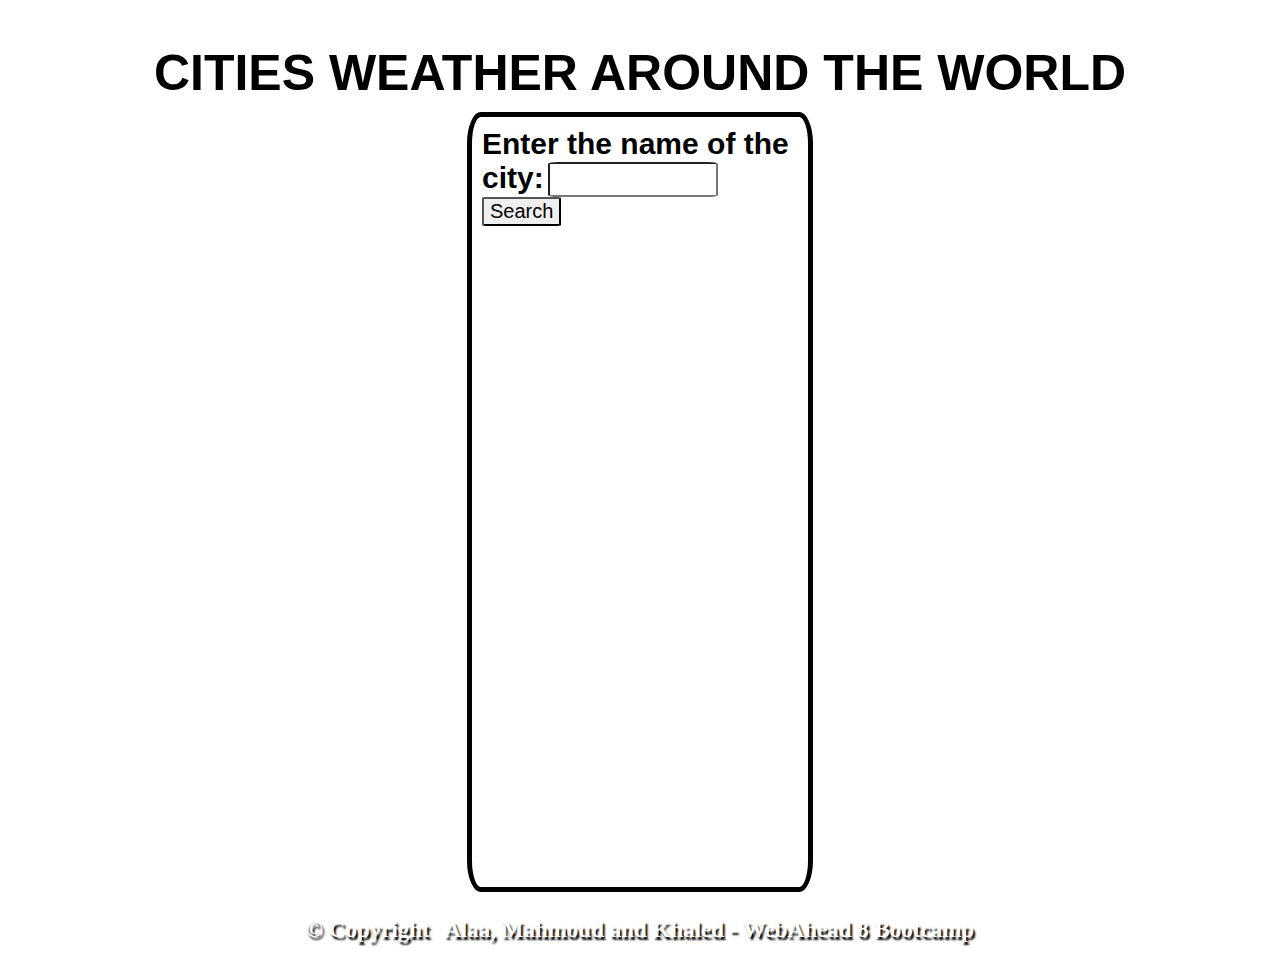
==== index.html @ 95a01bbd "arrange file" ====
<!DOCTYPE html>
<html lang="en">
  <head>
    <meta charset="UTF-8" />
    <meta name="viewport" content="width=device-width, initial-scale=1.0" />
    <title>Weather of cities</title>
    <link rel="icon" href="pic/weather_icon.png" />
    <link rel="stylesheet" href="style.css" />
  </head>
  <body>
    <h1>CITIES WEATHER AROUND THE WORLD</h1>
    <div class="data">
      <form>
        <label for="city" class="city_name">Enter the name of the city:</label>
        <input id="city" name="city" type="search" required />
        <button type="submit">Search</button>

        <output></output><img id=imgIcon src="" alt=""><p id="temp_f"></p>
      </form>
    </div>
    <script src="./flags.js"></script>
    <script src="./weather.js"></script>
    <script src="./index.js"></script>

    <script>
      

        // fetch(
        //   `https://cors-anywhere.herokuapp.com/http://api.weatherapi.com/v1/current.json?key=9865d5a7fd0645d788c152012211201&q=${name}`
        // )
        //   .then((response) => {
        //     if (!response.ok) throw new Error(response.status);
        //     return response.json();
        //   })
        //   .then((weatherData) => {
        //     const weatherC = document.createElement("p");
        //     weatherC.textContent = weatherData.current.temp_c + " C";
        //     const weatherF = document.createElement("p");
        //     weatherF.textContent = weatherData.current.temp_f + " F";
        //     const weatherIconText = document.createElement("p");
        //     weatherIconText.textContent = weatherData.current.condition.text;
        //     const weatherIcon = document.createElement("img");
        //     weatherIcon.src = weatherData.current.condition.icon;
        //     const windKph = document.createElement("p");
        //     windKph.textContent = weatherData.current.wind_kph + " Kph";

        //     output.appendChild(weatherC);
        //     output.appendChild(weatherF);
        //     output.appendChild(weatherIconText);
        //     output.appendChild(weatherIcon);
        //     output.appendChild(windKph);

            // let country = weatherData.location.country;
            
      // });
    </script>
    <footer>
      <p class="authors">
        <span>&#169; Copyright</span> Alaa, Mahmoud and Khaled - WebAhead 8
        Bootcamp
      </p>
    </footer>
  </body>
</html>
---- style.css ----
body {
  background-image: url(https://cdn.wallpapersafari.com/38/92/hFPNn9.jpg);
  background-repeat: no-repeat;
  background-attachment: fixed;
  background-size: cover;
}

h1 {
  font-family: Arial;
  text-align: center;
  font-size: 50px;
  margin-bottom: 10px;
  position: relative;
  top: 10px;
  text-shadow: 2px 3px 2px rgb(255 255 255);
}

.data {
  margin: auto;
  width: 25%;
  height: 750px;
  border: 5px solid black;
  padding: 10px;
  position: relative;
  top: 10px;
  border-radius: 4%;
}

.city_name {
  font-weight: bold;
  font-size: 30px;
  font-family: Helvetica;
  text-shadow: 2px 3px 2px rgb(255 255 255);
}

.inputed_city {
  font-size: 22px;
  width: 300px;
  height: 30px;
}

.authors {
  margin-top: 35px;
  text-align: center;
}

span {
  margin-right: 10px;
}

output {
  display: flex;
  justify-content: center;
  align-items: center;
  flex-direction: column;
}

p {
  font-weight: bolder;
  font-size: 23px;
  color: rgb(255, 255, 255);
  text-shadow: 2px 3px 2px rgb(0, 0, 0);
}

h2 {
  font-size: 30px;
  color: rgb(255, 255, 255);
  text-shadow: 2px 3px 2px rgb(0, 0, 0);
}

input {
  width: 170px;
  height: 35px;
  font-size: 25px;
  border-radius: 6%;
}

button {
  font-size: 20px;
  box-sizing: border-box;
  border-radius: 5%;
}

@media (max-width: 660px) {
  .data {
    width: 80%;
    height: 810px;
    border: 5px solid black;
    padding: 10px;
    position: relative;
    top: 10px;
    border-radius: 4%;
  }

  h1 {
    font-family: Arial;
    text-align: center;
    font-size: 50px;
    margin-bottom: 10px;
    position: relative;
    top: 10px;
  }
  output {
    display: flex;
    justify-content: center;
    align-items: center;
    flex-direction: column;
  }

  p {
    font-weight: bolder;
    font-size: 23px;
    color: rgb(255, 255, 255);
    text-shadow: 2px 3px 2px rgb(0, 0, 0);
  }

  h2 {
    font-size: 30px;
    color: rgb(255, 255, 255);
    text-shadow: 2px 3px 2px rgb(0, 0, 0);
  }

  input {
    width: 158px;
    height: 30px;
    font-size: 25px;
    border-radius: 6%;
  }

  button {
    font-size: 20px;
    box-sizing: border-box;
    border-radius: 5%;
  }
}
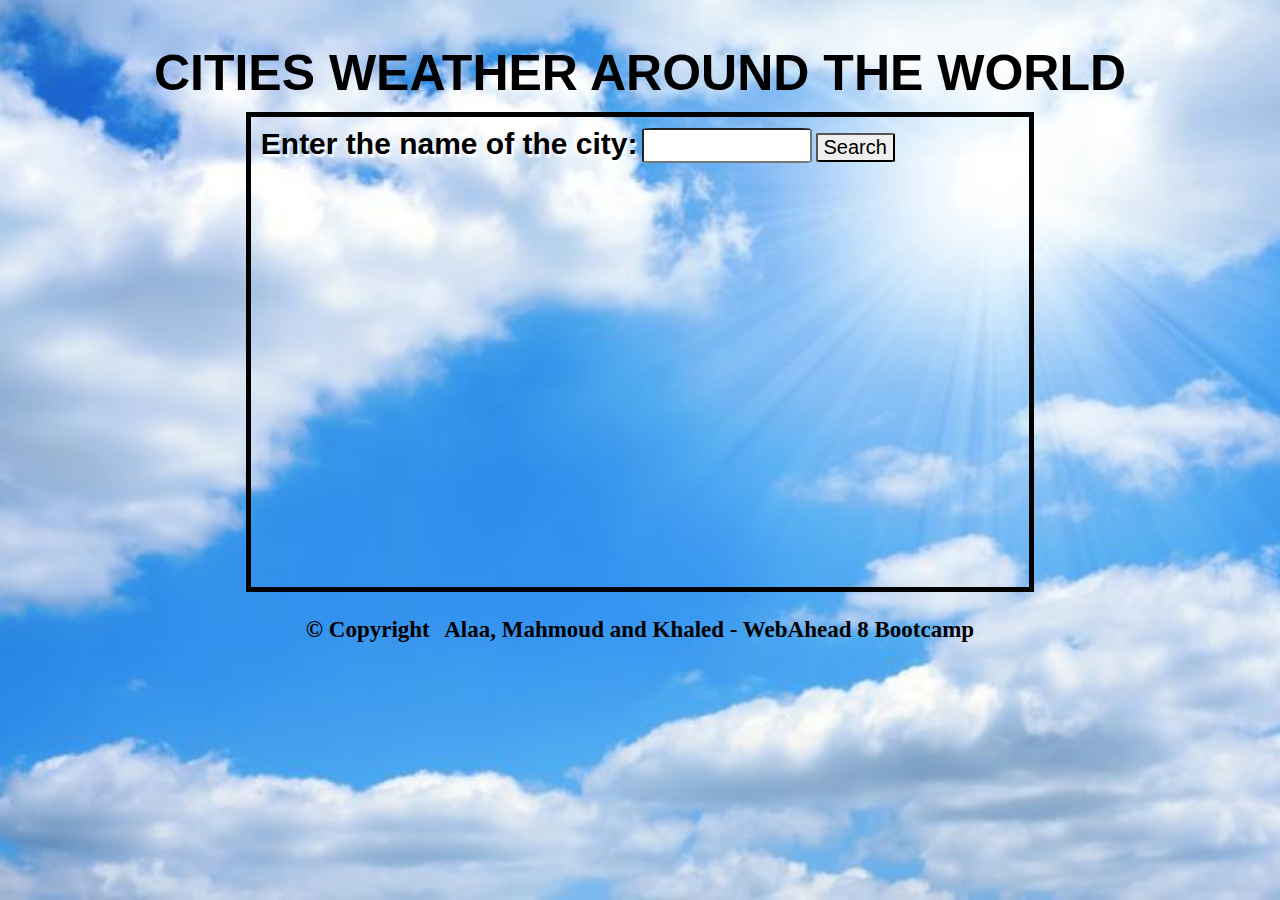
==== commit 91a70487: "final_touch" ====
--- a/index.html
+++ b/index.html
@@ -14,46 +14,15 @@
         <label for="city" class="city_name">Enter the name of the city:</label>
         <input id="city" name="city" type="search" required />
         <button type="submit">Search</button>
-
-        <output></output><img id=imgIcon src="" alt=""><p id="temp_f"></p>
+        <div class="data_div">
+          <div><output></output></div>
+          <div><img id=imgIcon src="" alt=""><p id="temp_f"></p><p id="temp_c"></p></div>
+        </div>
       </form>
     </div>
     <script src="./flags.js"></script>
     <script src="./weather.js"></script>
     <script src="./index.js"></script>
-
-    <script>
-      
-
-        // fetch(
-        //   `https://cors-anywhere.herokuapp.com/http://api.weatherapi.com/v1/current.json?key=9865d5a7fd0645d788c152012211201&q=${name}`
-        // )
-        //   .then((response) => {
-        //     if (!response.ok) throw new Error(response.status);
-        //     return response.json();
-        //   })
-        //   .then((weatherData) => {
-        //     const weatherC = document.createElement("p");
-        //     weatherC.textContent = weatherData.current.temp_c + " C";
-        //     const weatherF = document.createElement("p");
-        //     weatherF.textContent = weatherData.current.temp_f + " F";
-        //     const weatherIconText = document.createElement("p");
-        //     weatherIconText.textContent = weatherData.current.condition.text;
-        //     const weatherIcon = document.createElement("img");
-        //     weatherIcon.src = weatherData.current.condition.icon;
-        //     const windKph = document.createElement("p");
-        //     windKph.textContent = weatherData.current.wind_kph + " Kph";
-
-        //     output.appendChild(weatherC);
-        //     output.appendChild(weatherF);
-        //     output.appendChild(weatherIconText);
-        //     output.appendChild(weatherIcon);
-        //     output.appendChild(windKph);
-
-            // let country = weatherData.location.country;
-            
-      // });
-    </script>
     <footer>
       <p class="authors">
         <span>&#169; Copyright</span> Alaa, Mahmoud and Khaled - WebAhead 8
--- a/style.css
+++ b/style.css
@@ -1,5 +1,5 @@
 body {
-  background-image: url(https://cdn.wallpapersafari.com/38/92/hFPNn9.jpg);
+  background-image: url(pic/bg_img.jpg);
   background-repeat: no-repeat;
   background-attachment: fixed;
   background-size: cover;
@@ -12,18 +12,16 @@
   margin-bottom: 10px;
   position: relative;
   top: 10px;
-  text-shadow: 2px 3px 2px rgb(255 255 255);
 }
 
 .data {
   margin: auto;
-  width: 25%;
-  height: 750px;
+  width: 60%;
+  height: 450px;
   border: 5px solid black;
   padding: 10px;
   position: relative;
   top: 10px;
-  border-radius: 4%;
 }
 
 .city_name {
@@ -40,6 +38,7 @@
 }
 
 .authors {
+  color: black;
   margin-top: 35px;
   text-align: center;
 }
@@ -58,14 +57,12 @@
 p {
   font-weight: bolder;
   font-size: 23px;
-  color: rgb(255, 255, 255);
-  text-shadow: 2px 3px 2px rgb(0, 0, 0);
+  color: black;
 }
 
 h2 {
   font-size: 30px;
-  color: rgb(255, 255, 255);
-  text-shadow: 2px 3px 2px rgb(0, 0, 0);
+  color: black;
 }
 
 input {
@@ -79,6 +76,11 @@
   font-size: 20px;
   box-sizing: border-box;
   border-radius: 5%;
+}
+
+.data_div {
+  display: flex;
+  justify-content: space-around;
 }
 
 @media (max-width: 660px) {
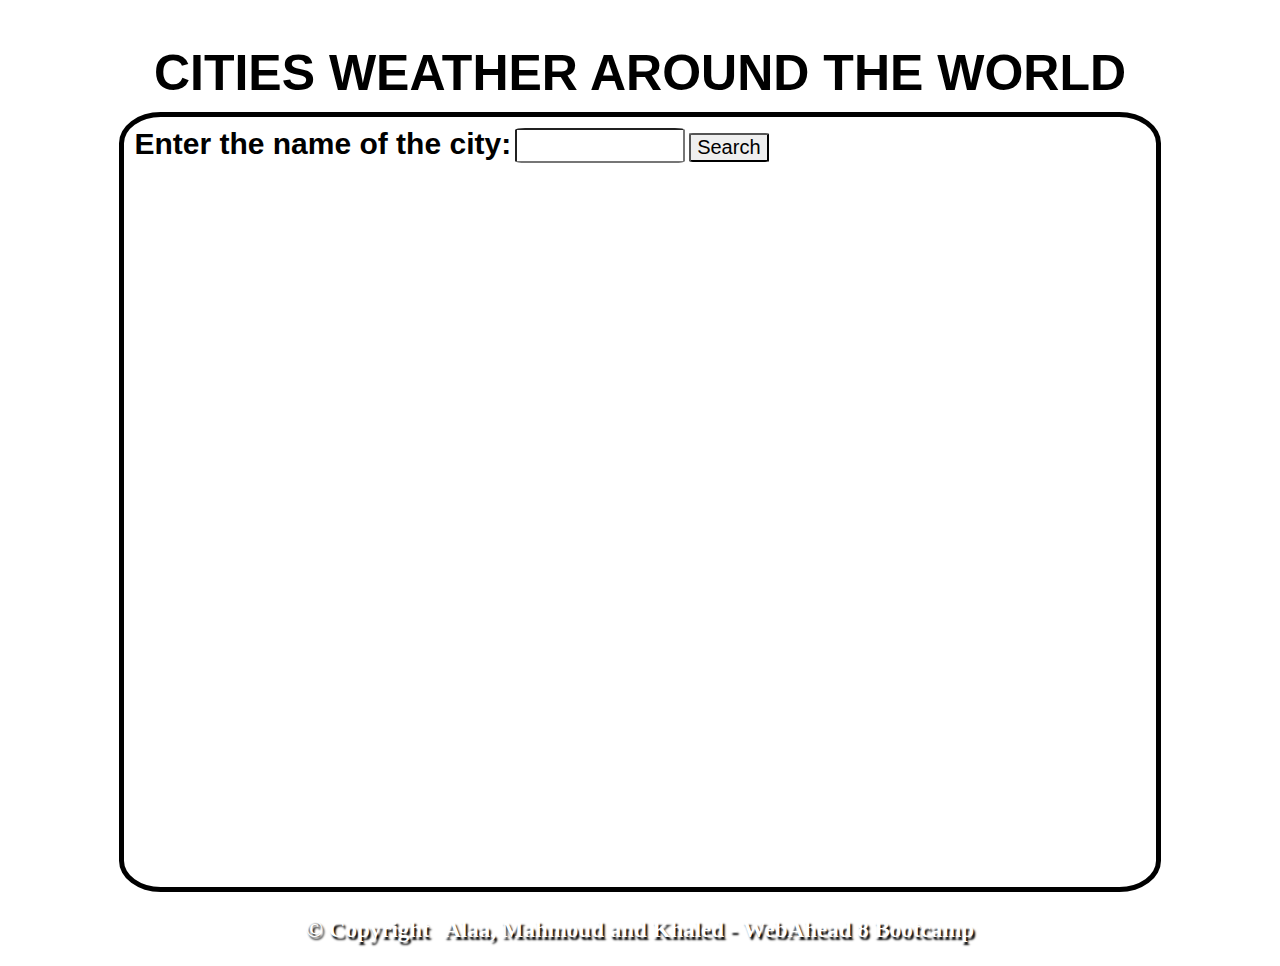
==== commit 4660e544: "mahmod" ====
--- a/index.html
+++ b/index.html
@@ -14,15 +14,47 @@
         <label for="city" class="city_name">Enter the name of the city:</label>
         <input id="city" name="city" type="search" required />
         <button type="submit">Search</button>
-        <div class="data_div">
-          <div><output></output></div>
-          <div><img id=imgIcon src="" alt=""><p id="temp_f"></p><p id="temp_c"></p></div>
-        </div>
+
+        <output></output><img id="imgIcon" src="" alt="" />
+        <p id="temp_f"></p>
       </form>
+
+      <script src="./weather.js"></script>
+      <script src="./flags.js"></script>
     </div>
-    <script src="./flags.js"></script>
-    <script src="./weather.js"></script>
+
     <script src="./index.js"></script>
+
+    <script>
+      // fetch(
+      //   `https://cors-anywhere.herokuapp.com/http://api.weatherapi.com/v1/current.json?key=9865d5a7fd0645d788c152012211201&q=${name}`
+      // )
+      //   .then((response) => {
+      //     if (!response.ok) throw new Error(response.status);
+      //     return response.json();
+      //   })
+      //   .then((weatherData) => {
+      //     const weatherC = document.createElement("p");
+      //     weatherC.textContent = weatherData.current.temp_c + " C";
+      //     const weatherF = document.createElement("p");
+      //     weatherF.textContent = weatherData.current.temp_f + " F";
+      //     const weatherIconText = document.createElement("p");
+      //     weatherIconText.textContent = weatherData.current.condition.text;
+      //     const weatherIcon = document.createElement("img");
+      //     weatherIcon.src = weatherData.current.condition.icon;
+      //     const windKph = document.createElement("p");
+      //     windKph.textContent = weatherData.current.wind_kph + " Kph";
+
+      //     output.appendChild(weatherC);
+      //     output.appendChild(weatherF);
+      //     output.appendChild(weatherIconText);
+      //     output.appendChild(weatherIcon);
+      //     output.appendChild(windKph);
+
+      // let country = weatherData.location.country;
+
+      // });
+    </script>
     <footer>
       <p class="authors">
         <span>&#169; Copyright</span> Alaa, Mahmoud and Khaled - WebAhead 8
--- a/style.css
+++ b/style.css
@@ -1,5 +1,5 @@
 body {
-  background-image: url(pic/bg_img.jpg);
+  background-image: url(https://cdn.wallpapersafari.com/38/92/hFPNn9.jpg);
   background-repeat: no-repeat;
   background-attachment: fixed;
   background-size: cover;
@@ -12,16 +12,18 @@
   margin-bottom: 10px;
   position: relative;
   top: 10px;
+  text-shadow: 2px 3px 2px rgb(255 255 255);
 }
 
 .data {
   margin: auto;
-  width: 60%;
-  height: 450px;
+  width: 80%;
+  height: 750px;
   border: 5px solid black;
   padding: 10px;
   position: relative;
   top: 10px;
+  border-radius: 4%;
 }
 
 .city_name {
@@ -38,7 +40,6 @@
 }
 
 .authors {
-  color: black;
   margin-top: 35px;
   text-align: center;
 }
@@ -52,17 +53,22 @@
   justify-content: center;
   align-items: center;
   flex-direction: column;
+  color: rgb(0, 0, 0);
+  font-weight: bolder;
+  font-size: 24px;
 }
 
 p {
   font-weight: bolder;
   font-size: 23px;
-  color: black;
+  color: rgb(255, 255, 255);
+  text-shadow: 2px 3px 2px rgb(0, 0, 0);
 }
 
 h2 {
   font-size: 30px;
-  color: black;
+  color: rgb(255, 255, 255);
+  text-shadow: 2px 3px 2px rgb(0, 0, 0);
 }
 
 input {
@@ -76,11 +82,6 @@
   font-size: 20px;
   box-sizing: border-box;
   border-radius: 5%;
-}
-
-.data_div {
-  display: flex;
-  justify-content: space-around;
 }
 
 @media (max-width: 660px) {
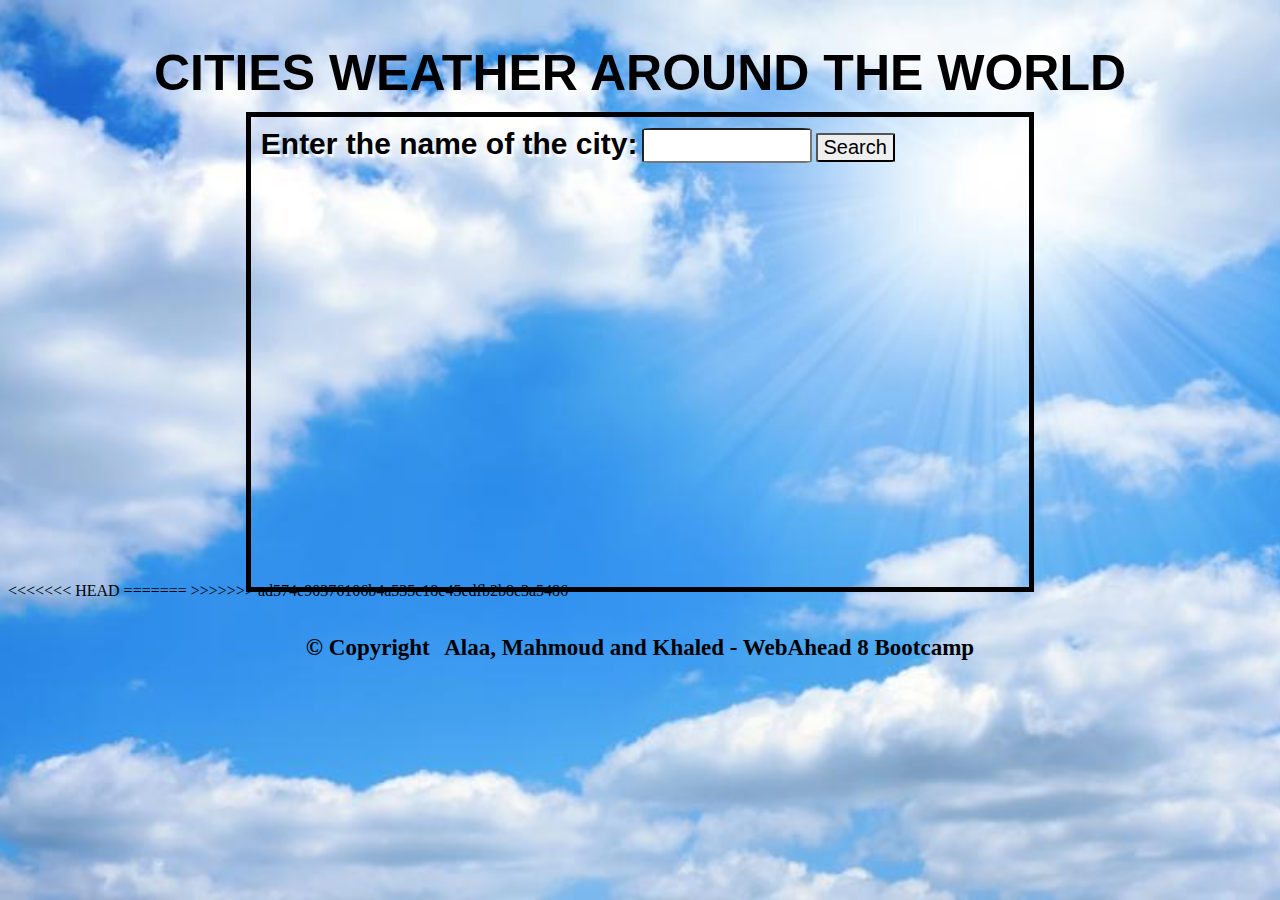
==== commit e9e31d2c: "nothing" ====
--- a/index.html
+++ b/index.html
@@ -14,9 +14,14 @@
         <label for="city" class="city_name">Enter the name of the city:</label>
         <input id="city" name="city" type="search" required />
         <button type="submit">Search</button>
-
-        <output></output><img id="imgIcon" src="" alt="" />
-        <p id="temp_f"></p>
+        <div class="data_div">
+          <div><output></output></div>
+          <div>
+            <img id="imgIcon" src="" alt="" />
+            <p id="temp_f"></p>
+            <p id="temp_c"></p>
+          </div>
+        </div>
       </form>
 
       <script src="./weather.js"></script>
@@ -24,6 +29,7 @@
     </div>
 
     <script src="./index.js"></script>
+    <<<<<<< HEAD
 
     <script>
       // fetch(
@@ -55,6 +61,7 @@
 
       // });
     </script>
+    ======= >>>>>>> ad574e90376106b4a535c18e45edfb2b8e3a5486
     <footer>
       <p class="authors">
         <span>&#169; Copyright</span> Alaa, Mahmoud and Khaled - WebAhead 8
--- a/style.css
+++ b/style.css
@@ -1,5 +1,5 @@
 body {
-  background-image: url(https://cdn.wallpapersafari.com/38/92/hFPNn9.jpg);
+  background-image: url(pic/bg_img.jpg);
   background-repeat: no-repeat;
   background-attachment: fixed;
   background-size: cover;
@@ -12,18 +12,16 @@
   margin-bottom: 10px;
   position: relative;
   top: 10px;
-  text-shadow: 2px 3px 2px rgb(255 255 255);
 }
 
 .data {
   margin: auto;
-  width: 80%;
-  height: 750px;
+  width: 60%;
+  height: 450px;
   border: 5px solid black;
   padding: 10px;
   position: relative;
   top: 10px;
-  border-radius: 4%;
 }
 
 .city_name {
@@ -40,6 +38,7 @@
 }
 
 .authors {
+  color: black;
   margin-top: 35px;
   text-align: center;
 }
@@ -61,14 +60,12 @@
 p {
   font-weight: bolder;
   font-size: 23px;
-  color: rgb(255, 255, 255);
-  text-shadow: 2px 3px 2px rgb(0, 0, 0);
+  color: black;
 }
 
 h2 {
   font-size: 30px;
-  color: rgb(255, 255, 255);
-  text-shadow: 2px 3px 2px rgb(0, 0, 0);
+  color: black;
 }
 
 input {
@@ -82,6 +79,11 @@
   font-size: 20px;
   box-sizing: border-box;
   border-radius: 5%;
+}
+
+.data_div {
+  display: flex;
+  justify-content: space-around;
 }
 
 @media (max-width: 660px) {
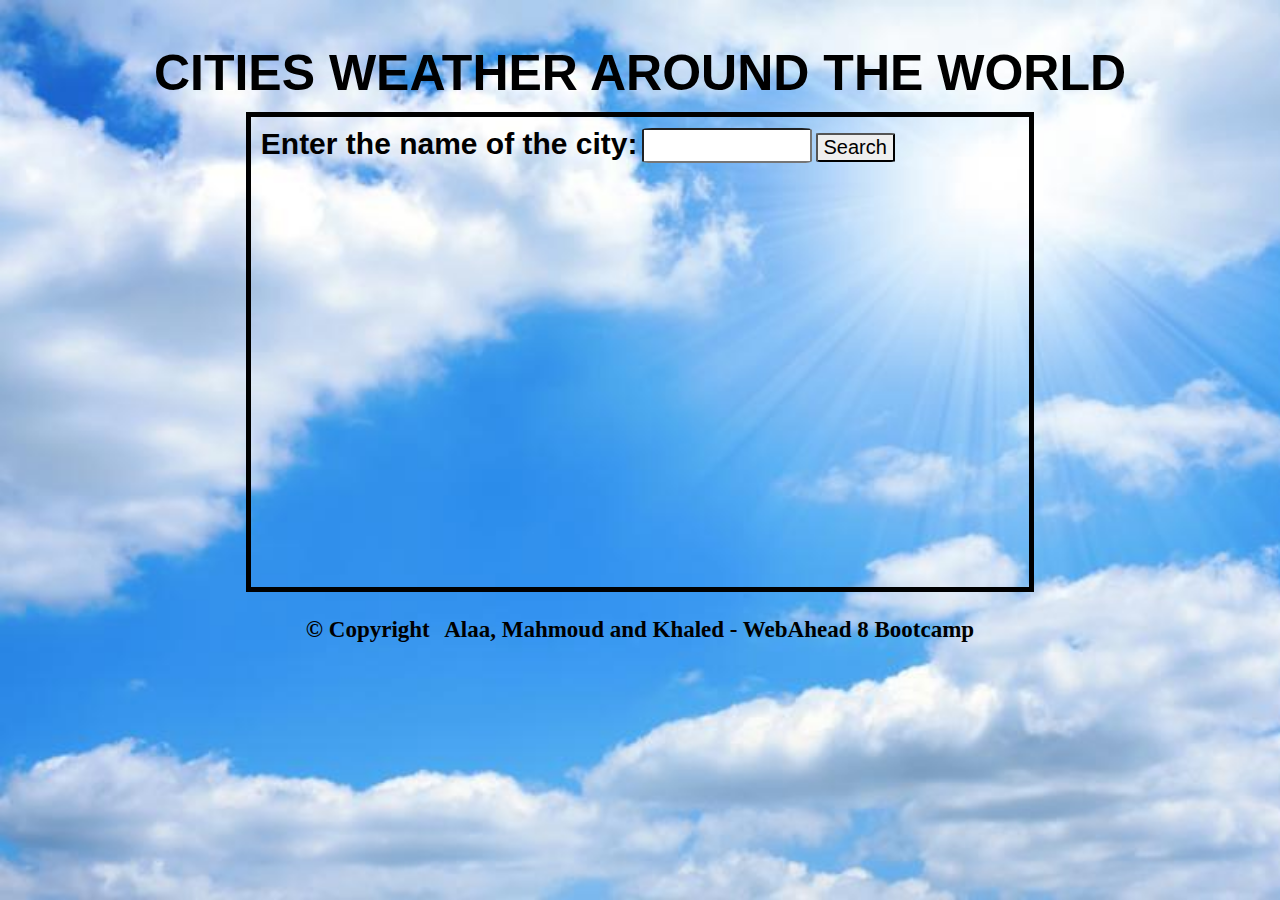
==== commit 55026579: "mahmoud #changes with his fetch js" ====
--- a/index.html
+++ b/index.html
@@ -15,53 +15,18 @@
         <input id="city" name="city" type="search" required />
         <button type="submit">Search</button>
         <div class="data_div">
+          <div class="divTemp">
+            <p id="temp_c"></p>
+            <p id="temp_f"></p>
+            <img id="imgIcon" src="" alt="" />
+          </div>
           <div><output></output></div>
-          <div>
-            <img id="imgIcon" src="" alt="" />
-            <p id="temp_f"></p>
-            <p id="temp_c"></p>
-          </div>
         </div>
       </form>
-
       <script src="./weather.js"></script>
       <script src="./flags.js"></script>
     </div>
-
     <script src="./index.js"></script>
-    <<<<<<< HEAD
-
-    <script>
-      // fetch(
-      //   `https://cors-anywhere.herokuapp.com/http://api.weatherapi.com/v1/current.json?key=9865d5a7fd0645d788c152012211201&q=${name}`
-      // )
-      //   .then((response) => {
-      //     if (!response.ok) throw new Error(response.status);
-      //     return response.json();
-      //   })
-      //   .then((weatherData) => {
-      //     const weatherC = document.createElement("p");
-      //     weatherC.textContent = weatherData.current.temp_c + " C";
-      //     const weatherF = document.createElement("p");
-      //     weatherF.textContent = weatherData.current.temp_f + " F";
-      //     const weatherIconText = document.createElement("p");
-      //     weatherIconText.textContent = weatherData.current.condition.text;
-      //     const weatherIcon = document.createElement("img");
-      //     weatherIcon.src = weatherData.current.condition.icon;
-      //     const windKph = document.createElement("p");
-      //     windKph.textContent = weatherData.current.wind_kph + " Kph";
-
-      //     output.appendChild(weatherC);
-      //     output.appendChild(weatherF);
-      //     output.appendChild(weatherIconText);
-      //     output.appendChild(weatherIcon);
-      //     output.appendChild(windKph);
-
-      // let country = weatherData.location.country;
-
-      // });
-    </script>
-    ======= >>>>>>> ad574e90376106b4a535c18e45edfb2b8e3a5486
     <footer>
       <p class="authors">
         <span>&#169; Copyright</span> Alaa, Mahmoud and Khaled - WebAhead 8
--- a/style.css
+++ b/style.css
@@ -28,7 +28,6 @@
   font-weight: bold;
   font-size: 30px;
   font-family: Helvetica;
-  text-shadow: 2px 3px 2px rgb(255 255 255);
 }
 
 .inputed_city {
@@ -86,6 +85,13 @@
   justify-content: space-around;
 }
 
+.divTemp {
+  display: flex;
+  justify-content: center;
+  align-items: center;
+  flex-direction: column;
+}
+
 @media (max-width: 660px) {
   .data {
     width: 80%;
@@ -115,14 +121,12 @@
   p {
     font-weight: bolder;
     font-size: 23px;
-    color: rgb(255, 255, 255);
-    text-shadow: 2px 3px 2px rgb(0, 0, 0);
+    color: rgb(0, 0, 0);
   }
 
   h2 {
     font-size: 30px;
-    color: rgb(255, 255, 255);
-    text-shadow: 2px 3px 2px rgb(0, 0, 0);
+    color: rgb(0, 0, 0);
   }
 
   input {
@@ -137,4 +141,7 @@
     box-sizing: border-box;
     border-radius: 5%;
   }
+  .data_div {
+    display: block;
+  }
 }
